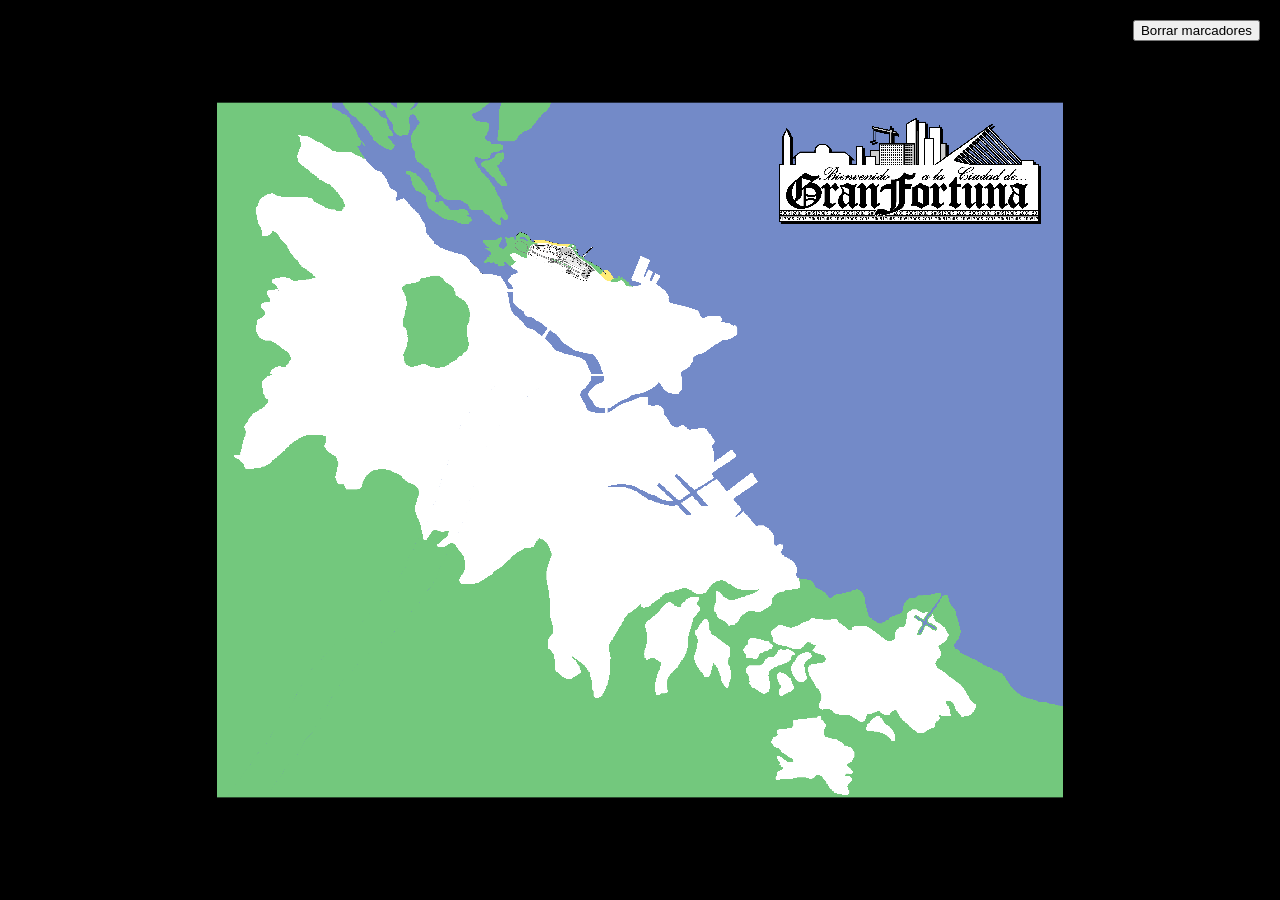
==== GF Map/HTML/index.html @ cb3864ba "Version 1.0.0" ====
<!DOCTYPE html>
<html lang="es">
<head>
  <meta charset="utf-8" />
  <meta name="viewport" content="width=device-width, initial-scale=1" />
  <title>Bienvenido a GRAN FORTUNA</title>
  <link rel="stylesheet" href="../CSS/styles.css" />
  <link rel="icon" type="image/png" href="../img_gfmaps/1icon1.png">
</head>
<body>
  <div class="stage">
    <div id="viewport" class="viewport">
      <img id="baseImg" class="base-img" alt="Imagen base" />
      <canvas id="layer" class="drawing"></canvas>
    </div>
  </div>
  <button onclick="clearAllMarkers()" style="position:fixed; top:20px; right:20px; z-index:9999;">Borrar marcadores</button>
  <div class="hint"></div>
  <script src="../JS/app.js"></script>
</body>
</html>
---- GF Map/CSS/styles.css ----
html, body {
      height: 100%;
      margin: 0;
      background-color: #000000;
      overflow: hidden;
      user-select: none;
      cursor: crosshair;
    }
    .stage {
      position: fixed;
      inset: 0;
    }
    .viewport {
      position: relative;
      transform-origin: 0 0;
      will-change: transform;
    }
    .base-img {
      display: block;
      max-width: none;
      pointer-events: none;
    }
    canvas.drawing {
      position: absolute;
      left: 0;
      top: 0;
      background: transparent;
      pointer-events: auto;
    }
    .hint { position: fixed; bottom: 10px; left: 50%; transform: translateX(-50%); font: 12px/1.2 system-ui, sans-serif; opacity: .35; }

    .marker {
  position: absolute;
  width: 24px;
  height: 35px;
  transform: translate(-50%, -100%); /* punta hacia el punto */
  transition: transform 0.2s ease;
  transform-origin: center center;
  pointer-events: auto;
  cursor: pointer;
}
.marker img {
  width: 100%;
  height: 100%;
  object-fit: contain;
}


.marker:hover {
  transform: scale(1.09) translate(-50%, -100% );
}

/* Triángulo animado señalador */
.selected-indicator {
  position: absolute;
  width: 42px;
  height: 45px;
  transform: translate(-50%, -100%);
  pointer-events: none;
  z-index: 99999;
}
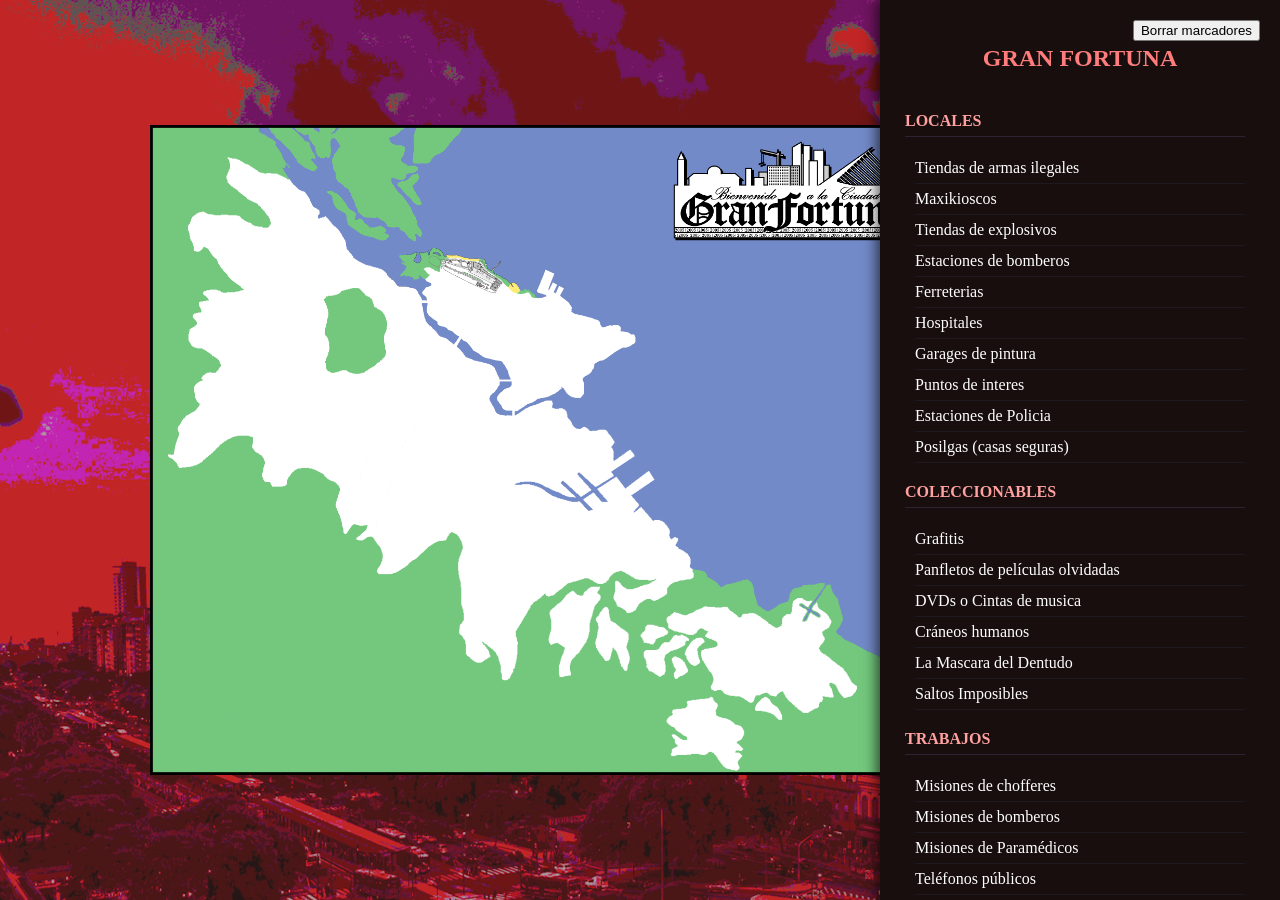
==== commit c61cb8db: "Version 1.1.0" ====
--- a/GF Map/HTML/index.html
+++ b/GF Map/HTML/index.html
@@ -13,7 +13,111 @@
       <img id="baseImg" class="base-img" alt="Imagen base" />
       <canvas id="layer" class="drawing"></canvas>
     </div>
+    <!-- ================= MODAL DE MARCADOR ================= -->
+    <div id="markerModal" class="modal hidden">
+        <div class="modal-content">
+    
+        <h2>Nuevo Marcador</h2>
+
+        <!-- Nombre -->
+        <label>Título del marcador:</label>
+        <input id="markerTitle" type="text" placeholder="Ej: Mina antigua, cueva secreta, etc.">
+
+        <!-- Descripción -->
+        <label>Descripción:</label>
+        <textarea id="markerDescription" rows="3" placeholder="Escribe detalles aquí..."></textarea>
+
+        <!-- Sistema de estrellas -->
+        <label>Importancia:</label>
+        <div class="stars" id="starRating">
+          ★★★★★
+        </div>
+
+        <!-- Imagenes -->
+        <label>Imágenes (opcional):</label>
+        <input id="markerImages" type="file" accept="image/*" multiple>
+
+        <div id="imagePreview" class="img-preview"></div>
+
+        <!-- Botones -->
+        <div class="modal-buttons">
+            <button id="cancelMarker">Cancelar</button>
+            <button id="saveMarker" class="confirm">Guardar</button>
+        </div>
+    </div>
+    </div>
   </div>
+  <div id="side-panel" class="panel">
+
+    <h2 class="panel-title">GRAN FORTUNA</h2>
+
+    <div class="panel-scroll">
+
+        <!-- LOCALES -->
+        <h3 class="group-title">LOCALES</h3>
+        <ul class="category-list">
+            <li>Tiendas de armas ilegales</li>
+            <li>Maxikioscos</li>
+            <li>Tiendas de explosivos</li>
+            <li>Estaciones de bomberos</li>
+            <li>Ferreterias</li>
+            <li>Hospitales</li>
+            <li>Garages de pintura</li>
+            <li>Puntos de interes</li>
+            <li>Estaciones de Policia</li>
+            <li>Posilgas (casas seguras)</li>
+        </ul>
+
+        <!-- COLECCIONABLES -->
+        <h3 class="group-title">COLECCIONABLES</h3>
+        <ul class="category-list">
+            <li>Grafitis</li>
+            <li>Panfletos de películas olvidadas</li>
+            <li>DVDs o Cintas de musica</li>
+            <li>Cráneos humanos</li>
+            <li>La Mascara del Dentudo</li>
+            <li>Saltos Imposibles</li>
+        </ul>
+
+        <!-- TRABAJOS -->
+        <h3 class="group-title">TRABAJOS</h3>
+        <ul class="category-list">
+            <li>Misiones de chofferes</li>
+            <li>Misiones de bomberos</li>
+            <li>Misiones de Paramédicos</li>
+            <li>Teléfonos públicos</li>
+            <li>Suministros</li>
+            <li>Masacres</li>
+            <li>Partidos de futbol</li>
+            <li>Carreras Ilegales</li>
+            <li>Misiones de taxista</li>
+            <li>Misiones de vigilante</li>
+        </ul>
+
+        <!-- OBJETOS -->
+        <h3 class="group-title">OBJETOS</h3>
+        <ul class="category-list">
+            <li>Drogas</li>
+            <li>Chaleco Antibalas</li>
+            <li>Contenedores de sobornos</li>
+            <li>Ropa</li>
+            <li>Curas</li>
+            <li>Armas para fabricar</li>
+        </ul>
+
+        <!-- OTROS -->
+        <h3 class="group-title">OTROS</h3>
+        <ul class="category-list">
+            <li>Easter Egg</li>
+            <li>Miscellaneous</li>
+            <li>Ubicacion de Vehiculos</li>
+        </ul>
+        <br><br><br>
+
+        </div>
+    </div>
+
+
   <button onclick="clearAllMarkers()" style="position:fixed; top:20px; right:20px; z-index:9999;">Borrar marcadores</button>
   <div class="hint"></div>
   <script src="../JS/app.js"></script>
--- a/GF Map/CSS/styles.css
+++ b/GF Map/CSS/styles.css
@@ -1,43 +1,32 @@
-    html, body {
-      height: 100%;
-      margin: 0;
-      background-color: #000000;
-      overflow: hidden;
-      user-select: none;
-      cursor: crosshair;
-    }
-    .stage {
-      position: fixed;
-      inset: 0;
-    }
-    .viewport {
-      position: relative;
-      transform-origin: 0 0;
-      will-change: transform;
-    }
-    .base-img {
-      display: block;
-      max-width: none;
-      pointer-events: none;
-    }
-    canvas.drawing {
-      position: absolute;
-      left: 0;
-      top: 0;
-      background: transparent;
-      pointer-events: auto;
-    }
-    .hint { position: fixed; bottom: 10px; left: 50%; transform: translateX(-50%); font: 12px/1.2 system-ui, sans-serif; opacity: .35; }
+html, body {
+  height: 100%;
+  margin: 0;
+  background: url("../img_gfmaps/background.png");
+  overflow: hidden;
+  user-select: none;
+  cursor: crosshair;
+}
 
-    .marker {
-  position: absolute;
-  width: 24px;
-  height: 35px;
-  transform: translate(-50%, -100%); /* punta hacia el punto */
-  transition: transform 0.2s ease;
-  transform-origin: center center;
-  pointer-events: auto;
-  cursor: pointer;
+.stage {
+  position: fixed;
+  inset: 0;
+}
+
+.viewport {
+  position: relative;
+  transform-origin: 0 0;
+  will-change: transform;
+}
+.base-img {
+  display: block;
+  max-width: none;
+  pointer-events: none;
+}
+canvas.drawing {position: absolute; left: 70%; top: 0; background: transparent; pointer-events: auto;}
+.hint { position: fixed; bottom: 10px; left: 50%; transform: translateX(-50%); font: 12px/1.2 system-ui, sans-serif; opacity: .35; }
+
+.marker {position: absolute;width: 24px;height: 35px;transform: translate(-50%, -100%); /* punta hacia el punto */transition: transform 0.2s ease;transform-origin: center center;
+  pointer-events: auto;cursor: pointer;
 }
 .marker img {
   width: 100%;
@@ -59,3 +48,139 @@
   pointer-events: none;
   z-index: 99999;
 }
+
+.modal {
+  position: fixed;
+  inset: 0;
+  display: flex;
+  align-items: left;
+  justify-content: left;
+  z-index: 2000;
+}
+
+.hidden {
+  display: none !important;
+}
+
+.modal-content {
+  width: 500px;
+  background: #180e0e;
+  color: rgb(255, 255, 255);
+  padding: 20px;
+  box-shadow: 0 0 20px black;
+}
+
+.modal-content input,
+.modal-content textarea {
+  width: 100%;
+  margin: 6px 0 14px 0;
+  padding: 8px;
+  padding-right: 8px;
+  border-radius: 6px;
+  border: 1px solid #180e0e;
+  background: #180e0e;
+  color: white;
+}
+
+.stars {
+  font-size: 28px;
+  cursor: pointer;
+  user-select: none;
+  margin-bottom: 14px;
+}
+
+.img-preview img {
+  width: 80px;
+  height: 80px;
+  border-radius: 6px;
+  object-fit: cover;
+  margin-right: 6px;
+}
+
+.modal-buttons {
+  display: flex;
+  justify-content: space-between;
+}
+
+.modal-buttons .confirm {
+  background: limegreen;
+  color: black;
+}
+.modal-buttons .cancel {
+  background: crimson;
+  color: white;
+}
+
+/* Panel lateral fijo */
+.panel {
+    position: fixed;
+    top: 0;
+    right: 0;
+    width: 350px;
+    height: 100vh;
+    background: #180e0e;
+    color: white;
+    padding: 25px;
+    box-shadow: -4px 0 12px rgba(0,0,0,0.6);
+    z-index: 9999;
+    display: flex;
+    flex-direction: column;
+}
+
+/* Título principal */
+.panel-title {
+    font-size: 24px;
+    margin-bottom: 20px;
+    color: #ff7d7d;
+    font-weight: bold;
+    text-align: center;
+}
+
+/* Scroll interno */
+.panel-scroll {
+    overflow-y: auto;
+    padding-right: 10px;
+}
+
+.panel-scroll::-webkit-scrollbar {
+    width: 6px;
+}
+
+.panel-scroll::-webkit-scrollbar-thumb {
+    background: #4a2c2c;
+    border-radius: 10px;
+}
+
+/* Títulos de grupo */
+.group-title {
+    margin-top: 20px;
+    font-size: 16px;
+    font-weight: bold;
+    color: #ffa1a1;
+    border-bottom: 1px solid #2e2333;
+    padding-bottom: 6px;
+    text-transform: uppercase;
+}
+
+/* Listado de categorías */
+.category-list {
+    list-style: none;
+    padding-left: 10px;
+    margin: 8px 0 10px 0;
+}
+
+.category-list li {
+    padding: 6px 0;
+    cursor: pointer;
+    border-bottom: 1px solid #1e1822;
+    transition: 0.2s;
+}
+
+.category-list li:hover {
+    padding-left: 4px;
+    color: #ff7d7d;
+}
+.category-list li.active {
+    color: #ff7d7d;
+    font-weight: bold;
+}
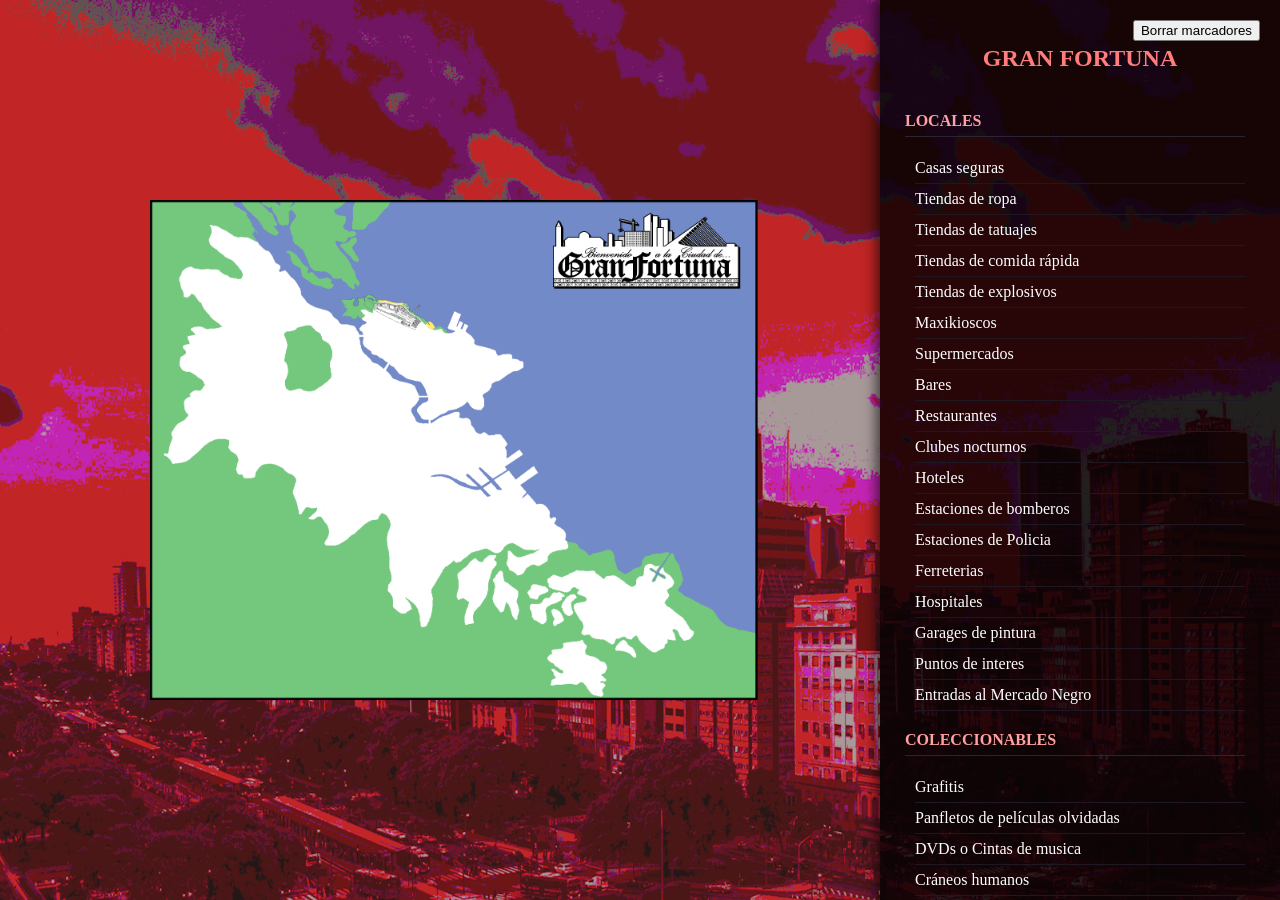
==== commit 527c9e58: "Version 1.2.0" ====
--- a/GF Map/HTML/index.html
+++ b/GF Map/HTML/index.html
@@ -7,6 +7,9 @@
   <link rel="stylesheet" href="../CSS/styles.css" />
   <link rel="icon" type="image/png" href="../img_gfmaps/1icon1.png">
 </head>
+
+
+
 <body>
   <div class="stage">
     <div id="viewport" class="viewport">
@@ -16,12 +19,66 @@
     <!-- ================= MODAL DE MARCADOR ================= -->
     <div id="markerModal" class="modal hidden">
         <div class="modal-content">
-    
         <h2>Nuevo Marcador</h2>
-
+        <hr><br>
         <!-- Nombre -->
         <label>Título del marcador:</label>
         <input id="markerTitle" type="text" placeholder="Ej: Mina antigua, cueva secreta, etc.">
+
+        <label>Categoría:</label>
+          <select id="markerCategory">
+            <option value="">Seleccionar categoría</option>
+
+            <optgroup label="LOCALES">
+              <option>Tiendas de armas ilegales</option>
+              <option>Maxikioscos</option>
+              <option>Tiendas de explosivos</option>
+              <option>Estaciones de bomberos</option>
+              <option>Ferreterias</option>
+              <option>Hospitales</option>
+              <option>Garages de pintura</option>
+              <option>Puntos de interes</option>
+              <option>Estaciones de Policia</option>
+              <option>Posilgas (casas seguras)</option>
+            </optgroup>
+
+            <optgroup label="COLECCIONABLES">
+              <option>Grafitis</option>
+              <option>Panfletos de películas olvidadas</option>
+              <option>DVDs o Cintas de musica</option>
+              <option>Cráneos humanos</option>
+              <option>La Mascara del Dentudo</option>
+              <option>Saltos Imposibles</option>
+            </optgroup>
+
+            <optgroup label="TRABAJOS">
+              <option>Misiones de chofferes</option>
+              <option>Misiones de bomberos</option>
+              <option>Misiones de Paramédicos</option>
+              <option>Teléfonos públicos</option>
+              <option>Suministros</option>
+              <option>Masacres</option>
+              <option>Partidos de futbol</option>
+              <option>Carreras Ilegales</option>
+              <option>Misiones de taxista</option>
+              <option>Misiones de vigilante</option>
+            </optgroup>
+
+            <optgroup label="OBJETOS">
+              <option>Drogas</option>
+              <option>Chaleco Antibalas</option>
+              <option>Contenedores de sobornos</option>
+              <option>Ropa</option>
+              <option>Curas</option>
+              <option>Armas para fabricar</option>
+            </optgroup>
+
+            <optgroup label="OTROS">
+              <option>Easter Egg</option>
+              <option>Miscellaneous</option>
+              <option>Ubicacion de Vehiculos</option>
+            </optgroup>
+          </select>
 
         <!-- Descripción -->
         <label>Descripción:</label>
@@ -56,16 +113,24 @@
         <!-- LOCALES -->
         <h3 class="group-title">LOCALES</h3>
         <ul class="category-list">
-            <li>Tiendas de armas ilegales</li>
+            <li>Casas seguras</li>
+            <li>Tiendas de ropa</li>
+            <li>Tiendas de tatuajes</li>
+            <li>Tiendas de comida rápida</li>
+            <li>Tiendas de explosivos</li>
             <li>Maxikioscos</li>
-            <li>Tiendas de explosivos</li>
+            <li>Supermercados</li>
+            <li>Bares</li>
+            <li>Restaurantes</li>
+            <li>Clubes nocturnos</li>
+            <li>Hoteles</li>
             <li>Estaciones de bomberos</li>
+            <li>Estaciones de Policia</li>
             <li>Ferreterias</li>
             <li>Hospitales</li>
             <li>Garages de pintura</li>
             <li>Puntos de interes</li>
-            <li>Estaciones de Policia</li>
-            <li>Posilgas (casas seguras)</li>
+            <li>Entradas al Mercado Negro</li>
         </ul>
 
         <!-- COLECCIONABLES -->
@@ -122,4 +187,5 @@
   <div class="hint"></div>
   <script src="../JS/app.js"></script>
 </body>
+
 </html>
--- a/GF Map/CSS/styles.css
+++ b/GF Map/CSS/styles.css
@@ -22,29 +22,50 @@
   max-width: none;
   pointer-events: none;
 }
-canvas.drawing {position: absolute; left: 70%; top: 0; background: transparent; pointer-events: auto;}
-.hint { position: fixed; bottom: 10px; left: 50%; transform: translateX(-50%); font: 12px/1.2 system-ui, sans-serif; opacity: .35; }
-
-.marker {position: absolute;width: 24px;height: 35px;transform: translate(-50%, -100%); /* punta hacia el punto */transition: transform 0.2s ease;transform-origin: center center;
+canvas.drawing {
+  position: absolute;
+  left: 70%; top: 0;
+  background: transparent;
+  pointer-events: auto;
+}
+
+.hint {
+  position: fixed;
+  bottom: 10px;
+  left: 50%;
+  transform: translateX(-50%);
+  font: 12px/1.2 system-ui, sans-serif;
+  opacity: .35;
+}
+
+
+.marker {
+  position: absolute;
+  width: 24px;
+  height: 35px;
+  transform: translate(-50%, -100%); /* punta hacia el punto */
+  transition: transform 0.2s ease;
+  transform-origin: center center;
   pointer-events: auto;cursor: pointer;
 }
+
 .marker img {
   width: 100%;
   height: 100%;
   object-fit: contain;
 }
 
-
 .marker:hover {
   transform: scale(1.09) translate(-50%, -100% );
 }
+
 
 /* Triángulo animado señalador */
 .selected-indicator {
   position: absolute;
   width: 42px;
   height: 45px;
-  transform: translate(-50%, -100%);
+  transform: translate(-50%, -115%);
   pointer-events: none;
   z-index: 99999;
 }
@@ -63,10 +84,12 @@
 }
 
 .modal-content {
-  width: 500px;
-  background: #180e0e;
-  color: rgb(255, 255, 255);
-  padding: 20px;
+  width: 400px;
+  background: rgb(255, 255, 255);
+  color: rgb(0, 0, 0);
+  font-family: Arial, Helvetica, sans-serif;
+  padding-left: 20px;
+  padding-right: 40px;
   box-shadow: 0 0 20px black;
 }
 
@@ -75,15 +98,15 @@
   width: 100%;
   margin: 6px 0 14px 0;
   padding: 8px;
-  padding-right: 8px;
+  margin-right: 20px;
   border-radius: 6px;
-  border: 1px solid #180e0e;
-  background: #180e0e;
-  color: white;
+  border: 1px solid #909090;
+  background: #ffffff;
+  color: rgb(0, 0, 0);
 }
 
 .stars {
-  font-size: 28px;
+  font-size: 50px;
   cursor: pointer;
   user-select: none;
   margin-bottom: 14px;
@@ -118,13 +141,14 @@
     right: 0;
     width: 350px;
     height: 100vh;
-    background: #180e0e;
+    background: url("../img_gfmaps/background1.png");
     color: white;
     padding: 25px;
     box-shadow: -4px 0 12px rgba(0,0,0,0.6);
     z-index: 9999;
     display: flex;
     flex-direction: column;
+    cursor: default;
 }
 
 /* Título principal */
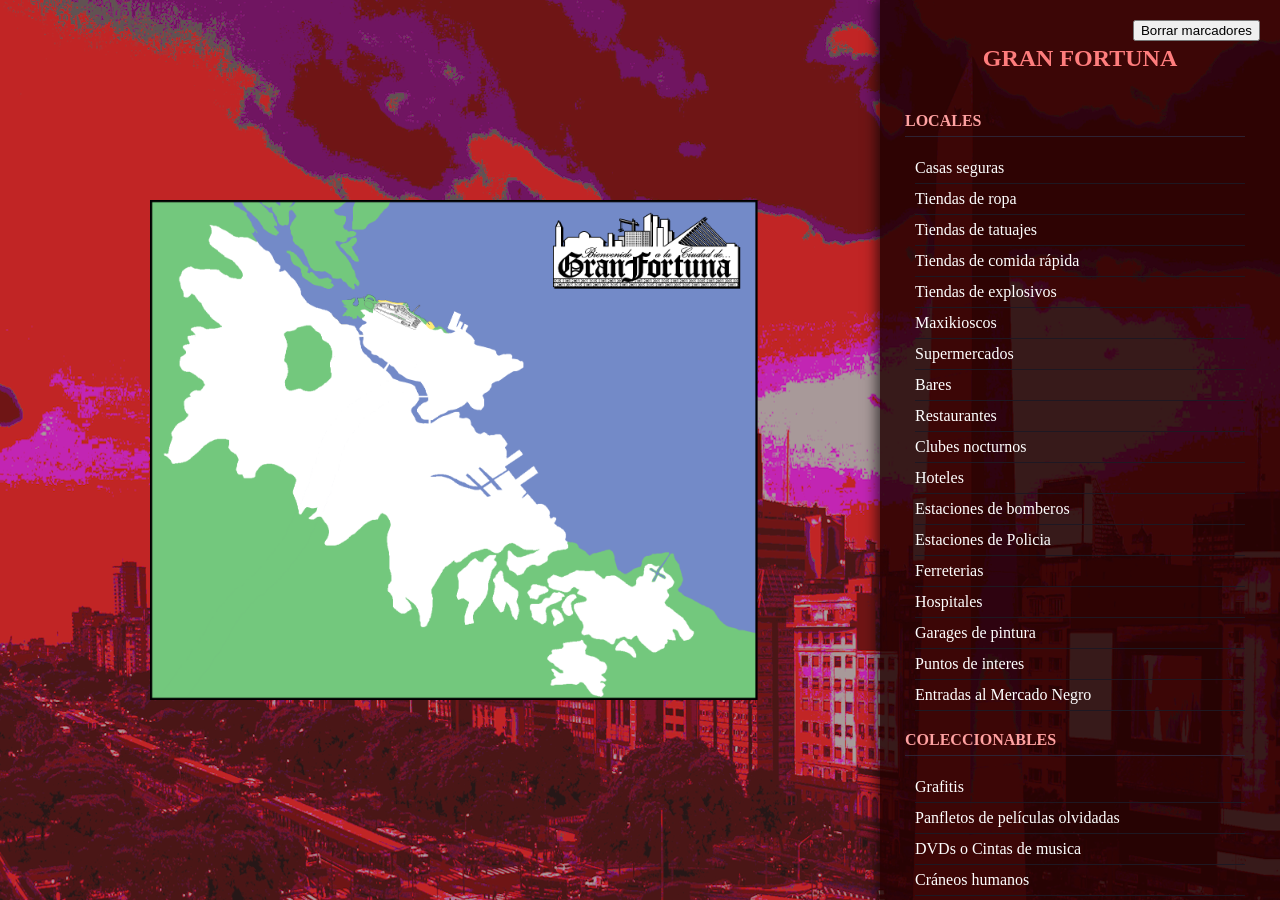
==== commit 91f5c89e: "Version 1.2.1" ====
--- a/GF Map/HTML/index.html
+++ b/GF Map/HTML/index.html
@@ -25,7 +25,7 @@
         <label>Título del marcador:</label>
         <input id="markerTitle" type="text" placeholder="Ej: Mina antigua, cueva secreta, etc.">
 
-        <label>Categoría:</label>
+        <label>Categoría:</label><br>
           <select id="markerCategory">
             <option value="">Seleccionar categoría</option>
 
@@ -78,7 +78,7 @@
               <option>Miscellaneous</option>
               <option>Ubicacion de Vehiculos</option>
             </optgroup>
-          </select>
+          </select><br><br>
 
         <!-- Descripción -->
         <label>Descripción:</label>
@@ -185,6 +185,10 @@
 
   <button onclick="clearAllMarkers()" style="position:fixed; top:20px; right:20px; z-index:9999;">Borrar marcadores</button>
   <div class="hint"></div>
+  <script src="../JS/core/map-core.js"></script>
+  <script src="../JS/core/marker-core.js"></script>
+  <script src="../JS/ui/marker-modal.js"></script>
+  <script src="../JS/ui/marker-render.js"></script>
   <script src="../JS/app.js"></script>
 </body>
 
--- a/GF Map/CSS/styles.css
+++ b/GF Map/CSS/styles.css
@@ -85,7 +85,7 @@
 
 .modal-content {
   width: 400px;
-  background: rgb(255, 255, 255);
+  background: rgba(255, 255, 255, 0.878);
   color: rgb(0, 0, 0);
   font-family: Arial, Helvetica, sans-serif;
   padding-left: 20px;
@@ -141,7 +141,7 @@
     right: 0;
     width: 350px;
     height: 100vh;
-    background: url("../img_gfmaps/background1.png");
+    background: #210000d4;
     color: white;
     padding: 25px;
     box-shadow: -4px 0 12px rgba(0,0,0,0.6);
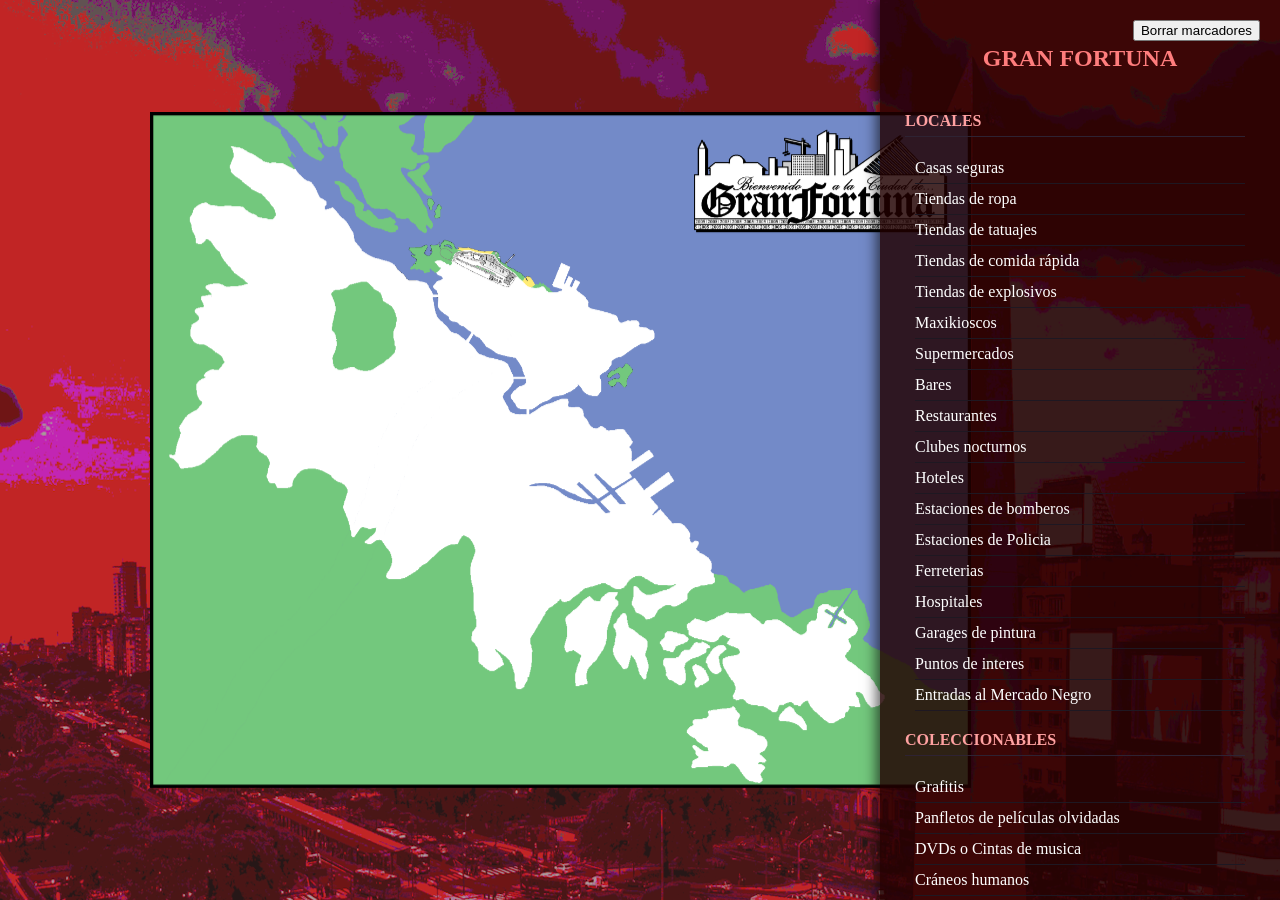
==== commit cd442739: "Version 1.2.2" ====
--- a/GF Map/HTML/index.html
+++ b/GF Map/HTML/index.html
@@ -11,12 +11,15 @@
 
 
 <body>
+
   <div class="stage">
     <div id="viewport" class="viewport">
       <img id="baseImg" class="base-img" alt="Imagen base" />
       <canvas id="layer" class="drawing"></canvas>
     </div>
+
     <!-- ================= MODAL DE MARCADOR ================= -->
+
     <div id="markerModal" class="modal hidden">
         <div class="modal-content">
         <h2>Nuevo Marcador</h2>
@@ -103,6 +106,23 @@
         </div>
     </div>
     </div>
+
+    <div id="markerViewModal" class="modal hidden">
+      <div class="modal-content">
+        <h2 id="viewTitle"></h2>
+        <p id="viewDescription"></p>
+        <p><strong>Categoría:</strong> <span id="viewCategory"></span></p>
+        <p><strong>Importancia:</strong> <span id="viewStars"></span></p>
+
+        <div id="viewImages" class="img-preview"></div>
+
+          <div class="modal-buttons">
+            <button id="closeViewModal">Cerrar</button>
+            <button id="deleteThisMarker" class="confirm">Eliminar marcador</button>
+          </div>
+        </div>
+    </div>
+
   </div>
   <div id="side-panel" class="panel">
 
--- a/GF Map/CSS/styles.css
+++ b/GF Map/CSS/styles.css
@@ -100,8 +100,8 @@
   padding: 8px;
   margin-right: 20px;
   border-radius: 6px;
-  border: 1px solid #909090;
-  background: #ffffff;
+  border: 1px solid rgba(255, 255, 255, 0.878);
+  background: rgba(255, 255, 255, 0.878);
   color: rgb(0, 0, 0);
 }
 
